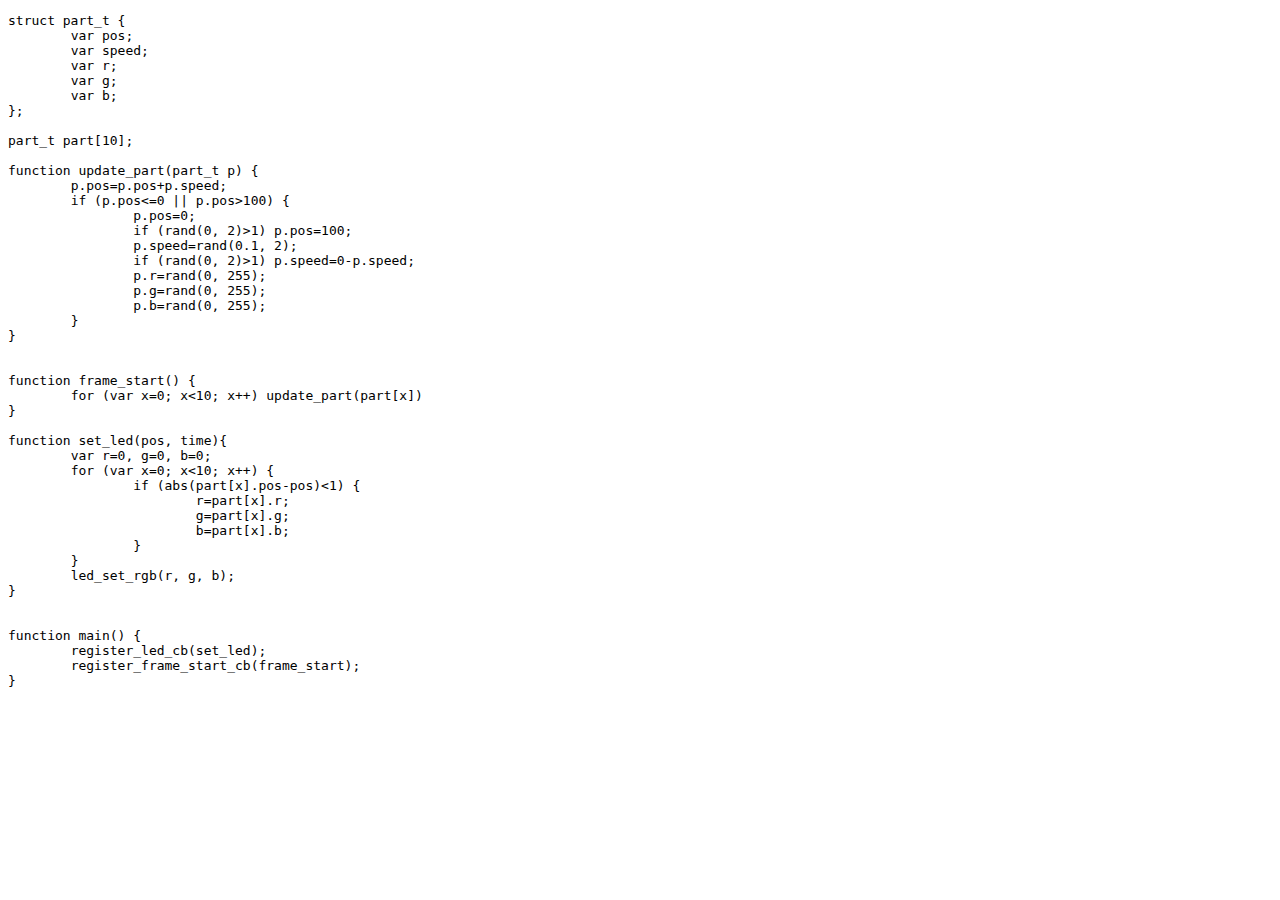
==== web/lssl_edit.html @ 28aa9a03 "Refactor directory structure to make the entire thing into an esp-idf component" ====
<!doctype html>
<html lang="en-us">
	<head>
		<meta charset="utf-8">
		<meta http-equiv="Content-Type" content="text/html; charset=utf-8">
		<title>LedStrip Shader Language console thingy</title>
		<script type='text/javascript'>
			var Module = {
				print: (function(...args) {
					var text = args.join(' ');
					console.log(text);
				}),
				onRuntimeInitialized: (function() {
					Module.ccall('init', null, [], []);
					document.querySelector("#code_text").disabled=false;
					recompile_typed();
				}),
			};
		</script>
		<script type="text/javascript" src="lssl.js"></script>
		<script type="text/javascript" src="index.js"></script>
		<link rel="stylesheet" type="text/css" href="index.css">
	</head>
	<body>
		<pre disabled="true" contentEditable="true" id="code_text" autocomplete="off" autocorrect="off" autocapitalize="off" spellcheck="false">
struct part_t {
	var pos;
	var speed;
	var r;
	var g;
	var b;	
};

part_t part[10];

function update_part(part_t p) {
	p.pos=p.pos+p.speed;
	if (p.pos<=0 || p.pos>100) {
		p.pos=0;
		if (rand(0, 2)>1) p.pos=100;
		p.speed=rand(0.1, 2);
		if (rand(0, 2)>1) p.speed=0-p.speed;
		p.r=rand(0, 255);
		p.g=rand(0, 255);
		p.b=rand(0, 255);
	}
}


function frame_start() {
	for (var x=0; x<10; x++) update_part(part[x])
}

function set_led(pos, time){
	var r=0, g=0, b=0;
	for (var x=0; x<10; x++) {
		if (abs(part[x].pos-pos)<1) {
			r=part[x].r;
			g=part[x].g;
			b=part[x].b;
		}
	}
	led_set_rgb(r, g, b);
}


function main() {
	register_led_cb(set_led);
	register_frame_start_cb(frame_start);
}


<br>
</pre>
		<br>
		<canvas id="leds" width="100" height="1" style="width:100%; height: 20px;">
		</canvas>
	</body>
</html>
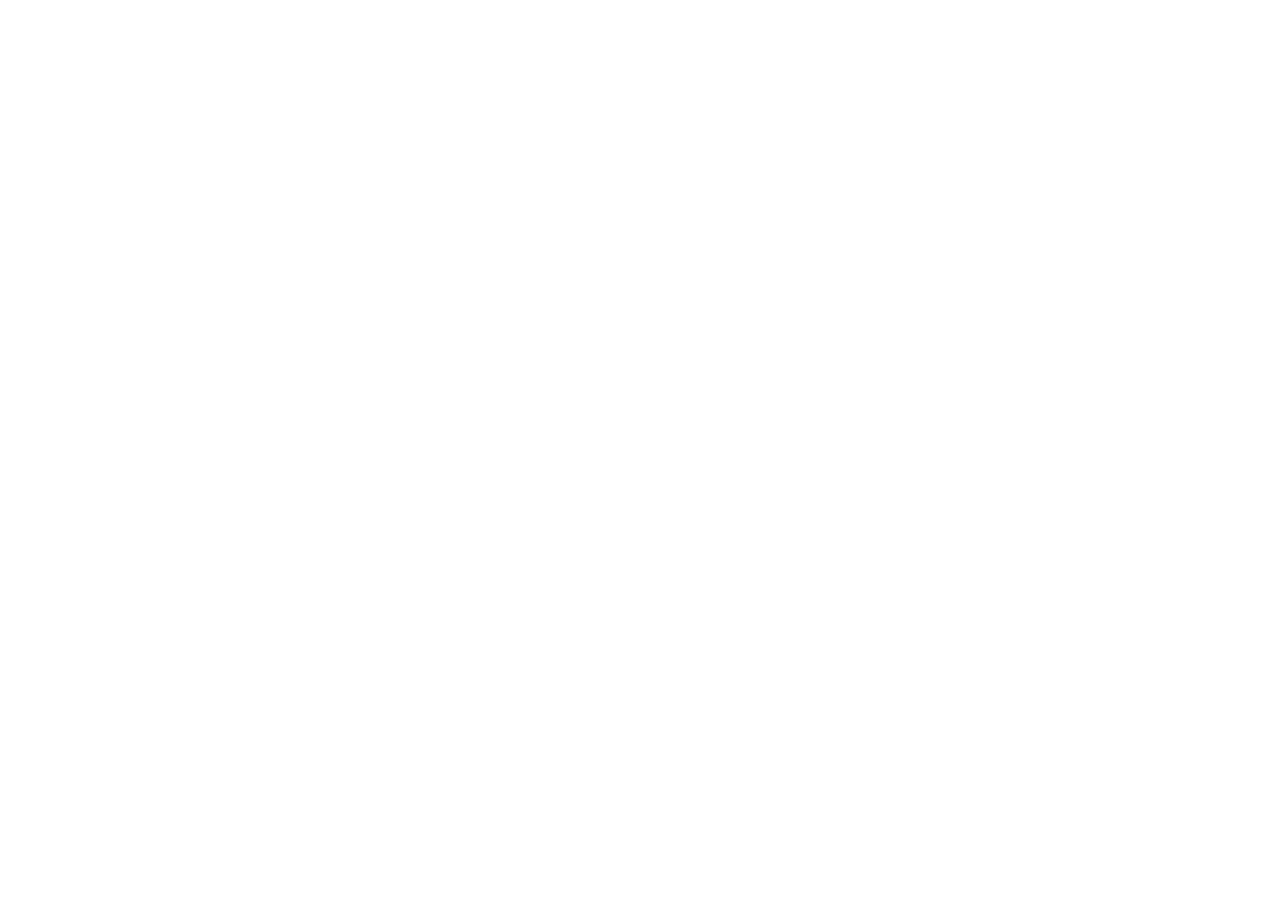
==== commit 89f598f0: "Phew. Saving and loading, and actual physical strip, works. Mostly." ====
--- a/web/lssl_edit.html
+++ b/web/lssl_edit.html
@@ -4,74 +4,12 @@
 		<meta charset="utf-8">
 		<meta http-equiv="Content-Type" content="text/html; charset=utf-8">
 		<title>LedStrip Shader Language console thingy</title>
-		<script type='text/javascript'>
-			var Module = {
-				print: (function(...args) {
-					var text = args.join(' ');
-					console.log(text);
-				}),
-				onRuntimeInitialized: (function() {
-					Module.ccall('init', null, [], []);
-					document.querySelector("#code_text").disabled=false;
-					recompile_typed();
-				}),
-			};
-		</script>
+		<script type="text/javascript" src="lssl_edit.js"></script>
 		<script type="text/javascript" src="lssl.js"></script>
-		<script type="text/javascript" src="index.js"></script>
-		<link rel="stylesheet" type="text/css" href="index.css">
+		<link rel="stylesheet" type="text/css" href="lssl_edit.css">
 	</head>
 	<body>
-		<pre disabled="true" contentEditable="true" id="code_text" autocomplete="off" autocorrect="off" autocapitalize="off" spellcheck="false">
-struct part_t {
-	var pos;
-	var speed;
-	var r;
-	var g;
-	var b;	
-};
-
-part_t part[10];
-
-function update_part(part_t p) {
-	p.pos=p.pos+p.speed;
-	if (p.pos<=0 || p.pos>100) {
-		p.pos=0;
-		if (rand(0, 2)>1) p.pos=100;
-		p.speed=rand(0.1, 2);
-		if (rand(0, 2)>1) p.speed=0-p.speed;
-		p.r=rand(0, 255);
-		p.g=rand(0, 255);
-		p.b=rand(0, 255);
-	}
-}
-
-
-function frame_start() {
-	for (var x=0; x<10; x++) update_part(part[x])
-}
-
-function set_led(pos, time){
-	var r=0, g=0, b=0;
-	for (var x=0; x<10; x++) {
-		if (abs(part[x].pos-pos)<1) {
-			r=part[x].r;
-			g=part[x].g;
-			b=part[x].b;
-		}
-	}
-	led_set_rgb(r, g, b);
-}
-
-
-function main() {
-	register_led_cb(set_led);
-	register_frame_start_cb(frame_start);
-}
-
-
-<br>
-</pre>
+		<pre disabled="true" contentEditable="true" id="code_text" autocomplete="off" autocorrect="off" autocapitalize="off" spellcheck="false"></pre>
 		<br>
 		<canvas id="leds" width="100" height="1" style="width:100%; height: 20px;">
 		</canvas>
--- a/web/lssl_edit.css
+++ b/web/lssl_edit.css
@@ -0,0 +1,56 @@
+
+#code_text {
+	overflow: scroll;
+	tab-size: 4;
+	height: 85vh;
+	width: 100vw;
+}
+
+#code_text > .oper {
+	color: rgb(0,0,128);
+}
+
+#code_text > .langfunc {
+	color: rgb(128,128,0);
+}
+
+#code_text > .number {
+	color: rgb(0,128,0);
+}
+
+#code_text > .punctuation {
+	color: rgb(64,64,0);
+}
+
+#code_text > .comment {
+	color: rgb(128,128,128);
+}
+
+#code_text > .compile_error {
+	display: inline;
+	position: relative;
+	text-decoration: underline wavy red;
+}
+
+#code_text > .compile_error > .compile_error_tooltip {
+	position: absolute;
+	display: block;
+	visibility: hidden;
+}
+
+#code_text > .compile_error > .compile_error_tooltip:after {
+	content: attr(data-error);
+	position: absolute;
+	display: block;
+	visibility: hidden;
+	background:#FFFF80;
+	border: 1px solid black;
+	margin-top: -1.5em;
+	margin-left: 1em;
+	padding: 2px;
+}
+
+#code_text > .compile_error:hover > .compile_error_tooltip:after {
+	visibility: visible;
+}
+
